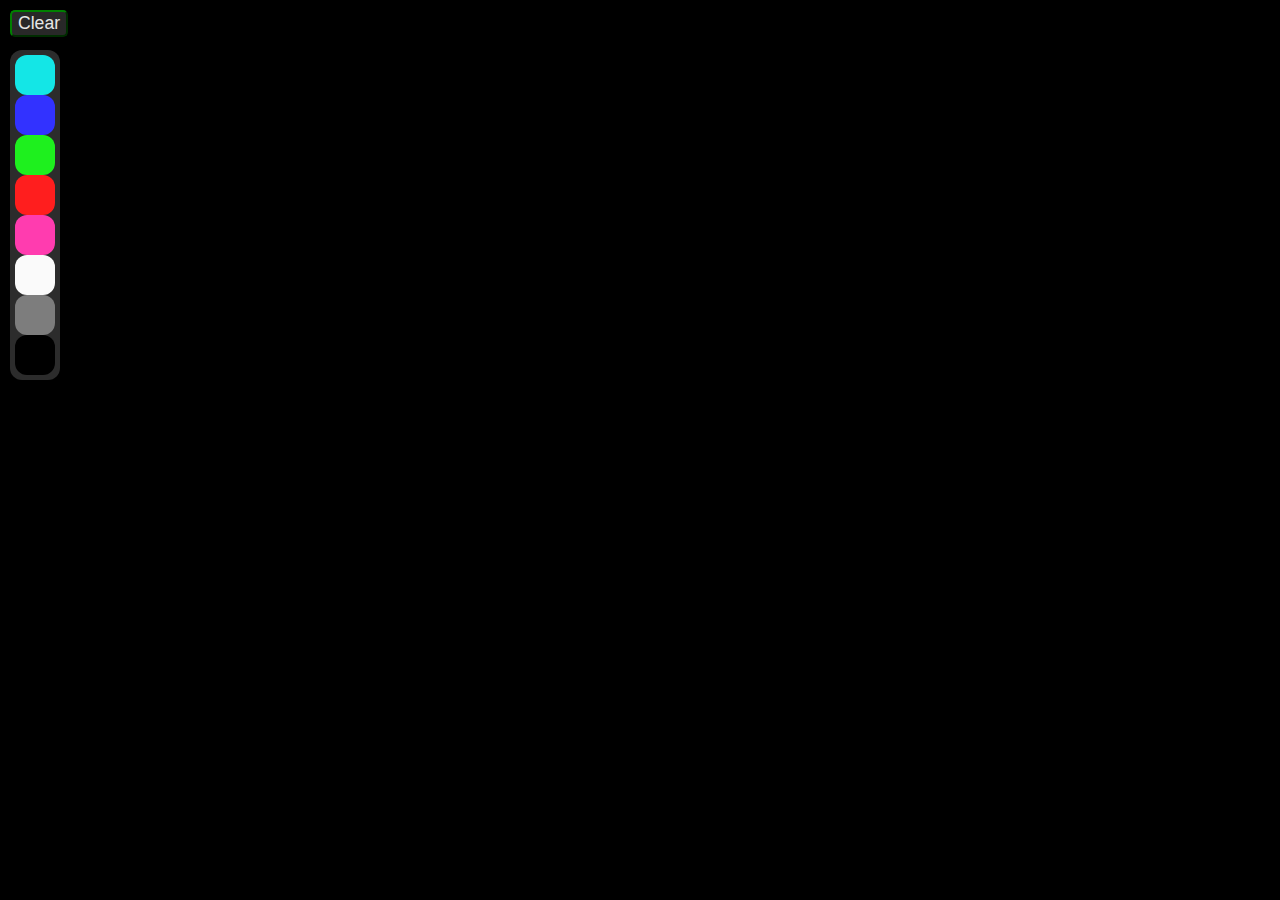
==== Fun/Pixels Sandbox/index.html @ 48678254 "Create index.html" ====
<!DOCTYPE html>
<html>
	<head>
		<link rel="shortcut icon" href="icon.png">
		<title>Pixels</title>
		<style>
			.color{
				width:40px;
				height:40px;
				border-radius:12px;
				user-select:none;
				cursor:pointer;
			}
			input{
				color:inherit;
				background-color:rgb(40,40,40);
				border-width:2px;
				border-radius:5px;
				border-color:green;
			}
			button{
				color:inherit;
				font-size:inherit;
				background-color:rgb(40,40,40);
				border-width:2px;
				border-radius:5px;
				border-color:green;
				user-select:none;
				cursor:pointer;
			}
			body{
				color:rgb(230,230,230);
				font-size:110%;
			}
		</style>
		<script defer src="code.js"></script>
	</head>
	<body style="background-color:black;">
		<canvas id="canvas" style="position:fixed; top:0; left:0;"></canvas>

		<button id="clear" style="position:fixed; top:10px; left:10px;">Clear</button>

		<div id="palette" style="position:fixed; left:10px; top:50px; background-color:rgba(125,125,125,0.35); border-radius:12px; padding:5px;">
			<div class="color" name="cyan"  style="background-color:rgb(20,230,230);"></div>
			<div class="color" name="blue"  style="background-color:rgb(50,50,255);"></div>
			<div class="color" name="green" style="background-color:rgb(30,240,30);"></div>
			<div class="color" name="red"   style="background-color:rgb(255,30,30);"></div>
			<div class="color" name="pink"  style="background-color:rgb(255,60,175);"></div>
			<div class="color" name="white" style="background-color:rgb(250,250,250);"></div>
			<div class="color" name="grey"  style="background-color:rgb(125,125,125);"></div>
			<div class="color" name="black" style="background-color:rgb(0,0,0);"></div>
		</div>
	</body>
</html>
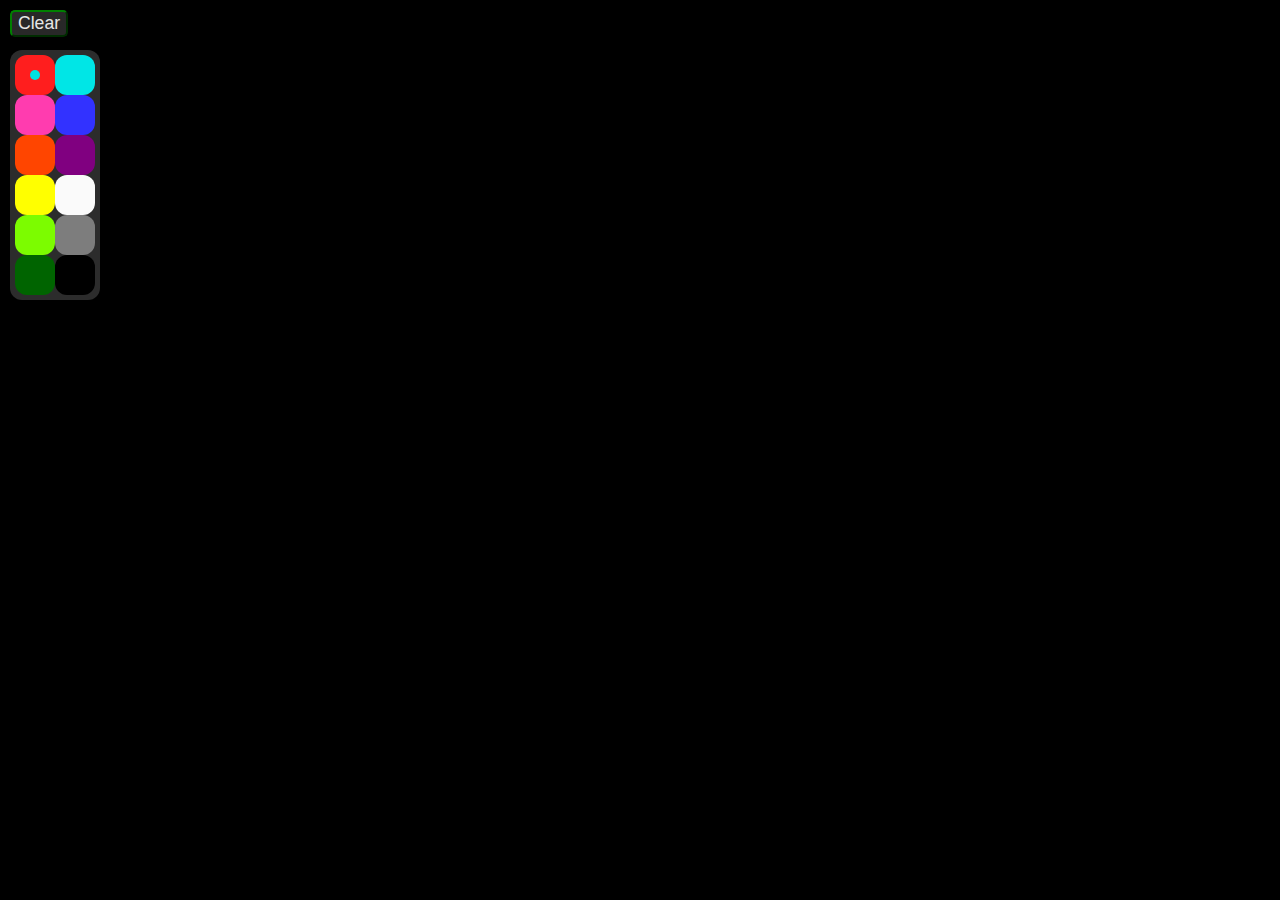
==== commit fdeb7773: "Update index.html" ====
--- a/Fun/Pixels Sandbox/index.html
+++ b/Fun/Pixels Sandbox/index.html
@@ -41,14 +41,22 @@
 		<button id="clear" style="position:fixed; top:10px; left:10px;">Clear</button>
 
 		<div id="palette" style="position:fixed; left:10px; top:50px; background-color:rgba(125,125,125,0.35); border-radius:12px; padding:5px;">
-			<div class="color" name="cyan"  style="background-color:rgb(20,230,230);"></div>
-			<div class="color" name="blue"  style="background-color:rgb(50,50,255);"></div>
-			<div class="color" name="green" style="background-color:rgb(30,240,30);"></div>
-			<div class="color" name="red"   style="background-color:rgb(255,30,30);"></div>
-			<div class="color" name="pink"  style="background-color:rgb(255,60,175);"></div>
-			<div class="color" name="white" style="background-color:rgb(250,250,250);"></div>
-			<div class="color" name="grey"  style="background-color:rgb(125,125,125);"></div>
-			<div class="color" name="black" style="background-color:rgb(0,0,0);"></div>
+			<div style="float:left;">
+				<div class="color" name="red"      style="background-color:rgb(255,30,30);"  ></div>
+				<div class="color" name="pink"     style="background-color:rgb(255,60,175);" ></div>
+				<div class="color" name="orange"   style="background-color:rgb(255,69,0);"   ></div>
+				<div class="color" name="yellow"   style="background-color:rgb(255,255,0);"  ></div>
+				<div class="color" name="green"    style="background-color:rgb(124,252,0);"  ></div>
+				<div class="color" name="darkGreen"style="background-color:rgb(0,100,0);"    ></div>
+			</div>
+			<div style="float:right;">
+				<div class="color" name="aqua"	   style="background-color:rgb(0,230,230);"  ></div>
+				<div class="color" name="blue"     style="background-color:rgb(50,50,255);"  ></div>
+				<div class="color" name="Purple"   style="background-color:rgb(128,0,128);"  ></div>
+				<div class="color" name="white"    style="background-color:rgb(250,250,250);"></div>
+				<div class="color" name="grey"     style="background-color:rgb(125,125,125);"></div>
+				<div class="color" name="black"    style="background-color:rgb(0,0,0);"      ></div>
+			</div>
 		</div>
 	</body>
 </html>
